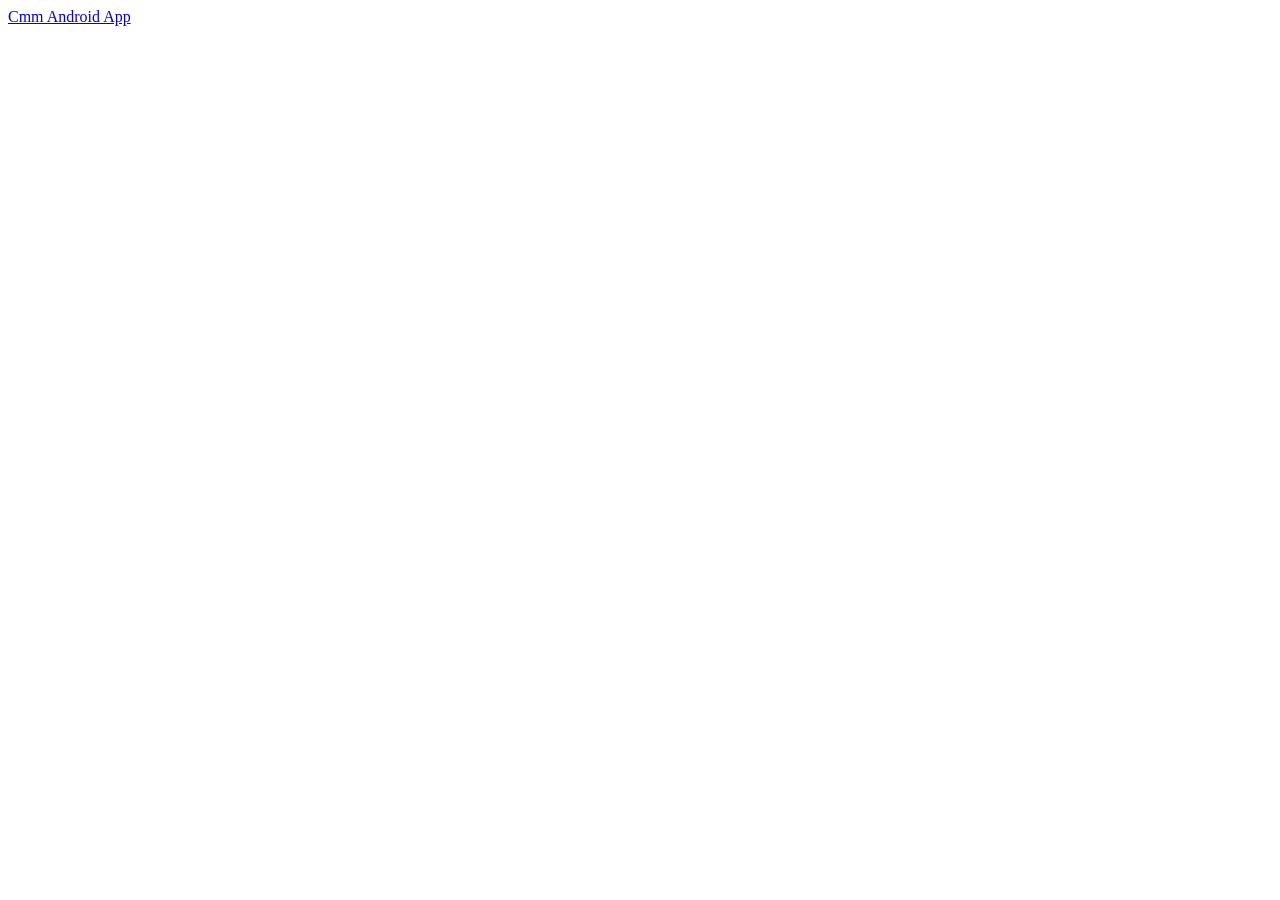
==== ServerCore-ServerSide/servercore/template/index.html @ f2eb59ad "[Server] added deleted table" ====
<html lang="en">
    <head>
        <meta name="viewport" content="width=device-width, initial-scale=1" charset="utf-8" />
        <title>Change My Mood</title>
        <link rel="stylesheet" href="css/main.css" type="text/css"/>
    </head>
    
    <body>
        <div id="main">
            <a href="https://docs.google.com/open?id=0B-ueJAjlbB_lV0o3YngySmY1SlU">Cmm Android App</a>
        </div>
    </body>
</html>
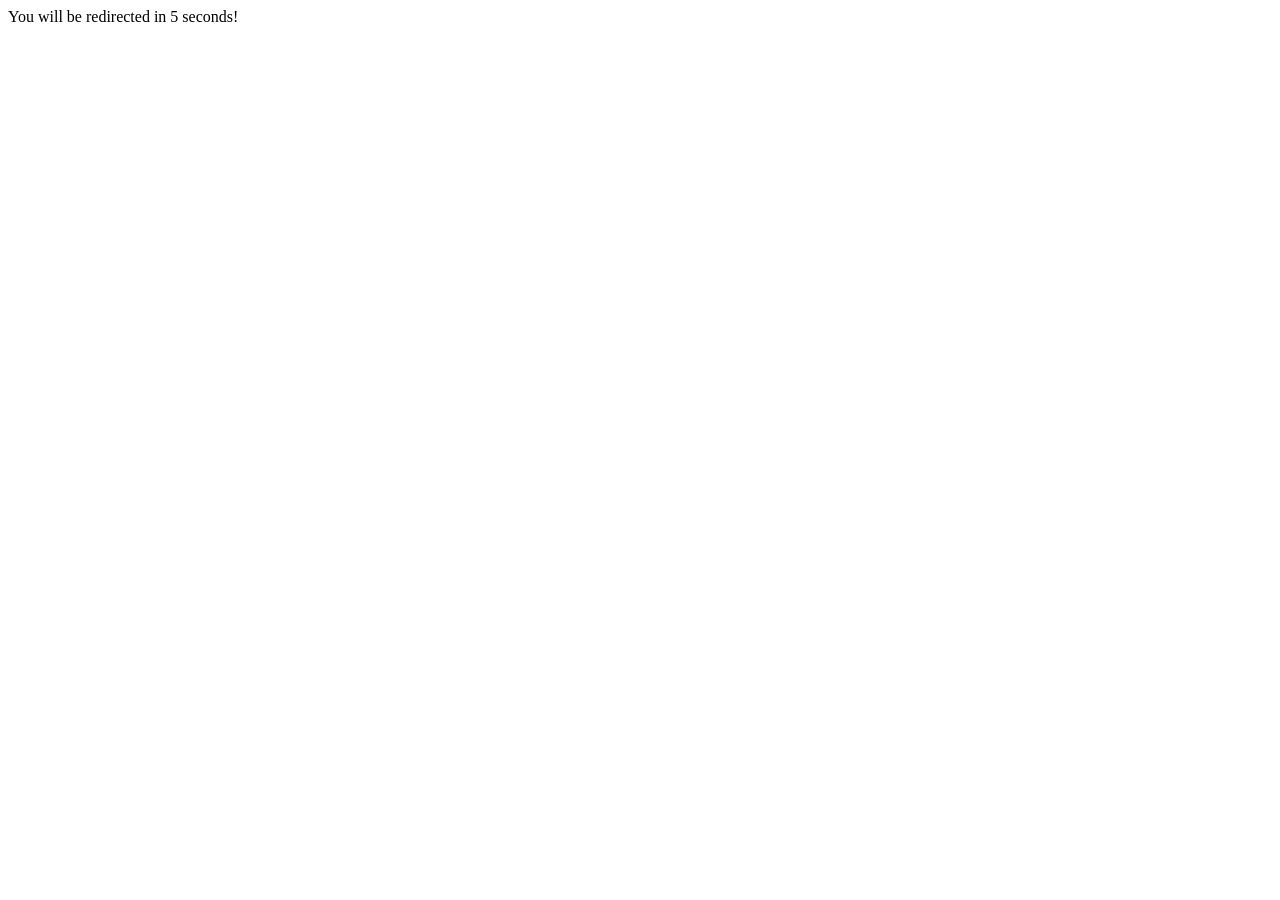
==== commit 7b9aff9f: "Serverside: changed homepage" ====
--- a/ServerCore-ServerSide/servercore/template/index.html
+++ b/ServerCore-ServerSide/servercore/template/index.html
@@ -4,10 +4,12 @@
         <title>Change My Mood</title>
         <link rel="stylesheet" href="css/main.css" type="text/css"/>
     </head>
-    
-    <body>
-        <div id="main">
-            <a href="https://docs.google.com/open?id=0B-ueJAjlbB_lV0o3YngySmY1SlU">Cmm Android App</a>
-        </div>
+    <script>
+		function load(){
+			setTimeout(function() {window.location = "https://sites.google.com/a/uw.edu/change-my-mood/";},5000);
+		}
+	</script>
+    <body onload="load()">
+    	<p>You will be redirected in 5 seconds!</p>
     </body>
 </html>
